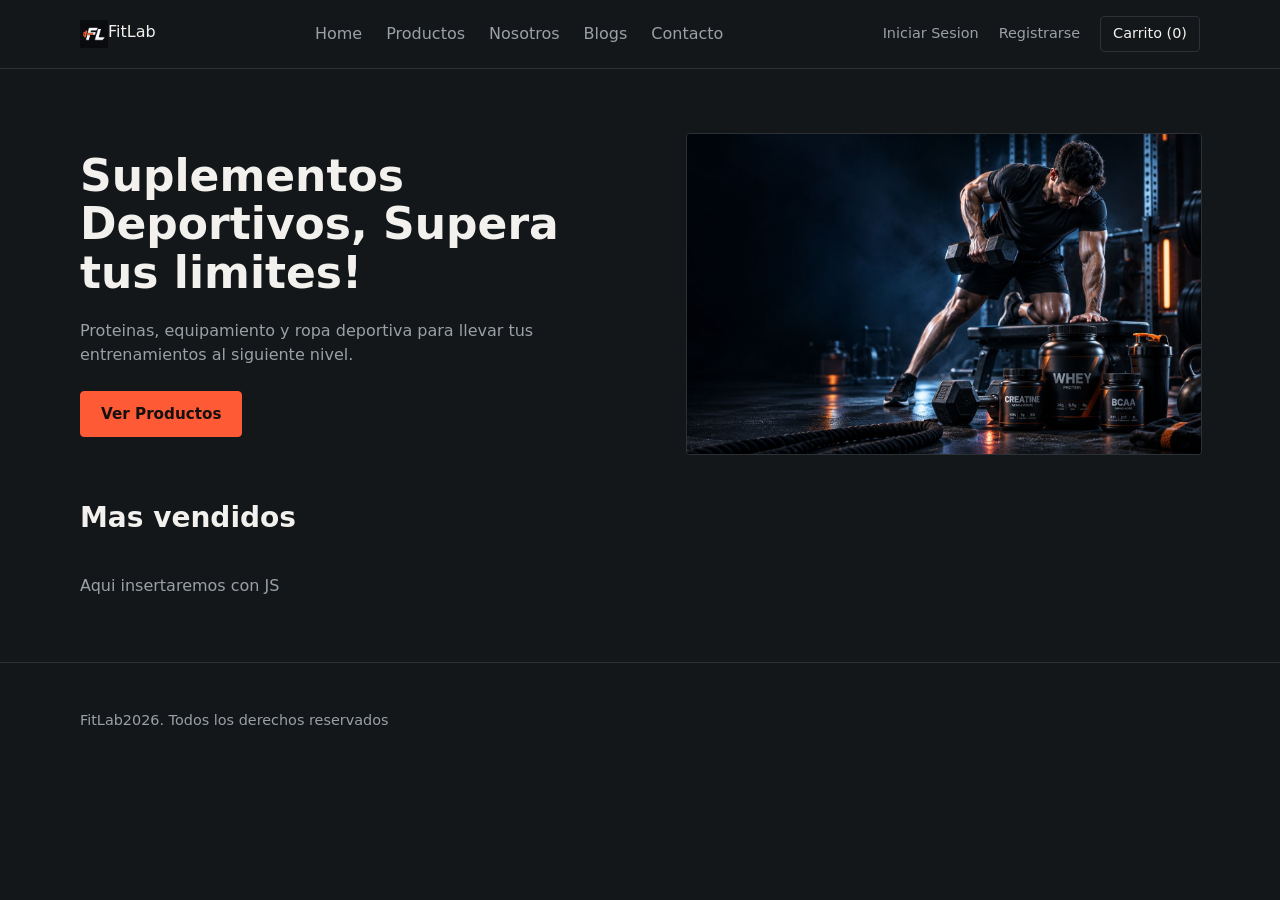
==== FitLab (1)/FitLab/index.html @ 5010f27d "Ahora creo que si se cargo bien la carpeta" ====
<!DOCTYPE html>
<html lang="es">

<head>
    <meta charset="UTF-8">
    <meta name="viewport" content="width=device-width, initial-scale=1.0"> <!--Que se vea bien en celular-->
    <title>Home - FitLab</title>
    <link rel="stylesheet" href="css/estilos.css"> <!--Conexion con carpeta-->
    <link rel="icon" type="img/jpeg" href="img/favicon.jpeg">
</head>

<body>

    <header class="encabezado">
        <div class="contenedor encabezado-interno">
            <a href="index.html" class="logo">
                <img src="img/favicon.jpeg" alt="" width="28" height="28">FitLab</a>
            <nav class="nav-principal" aria-label="Navegacion principal">
                <ul>
                    <li><a href="index.html">Home</a></li>
                    <li><a href="productos.html">Productos</a></li>
                    <li><a href="nosotros.html">Nosotros</a></li>
                    <li><a href="blogs.html">Blogs</a></li>
                    <li><a href="contacto.html">Contacto</a></li>
                </ul>
            </nav>
            <div class="acciones-encabezado">
                <a href="login.html" class="enlace-cuenta">Iniciar Sesion</a>
                <a href="registro.html" class="enlace-cuenta">Registrarse</a>
                <a href="carrito.html" class="enlace-carrito" aria-label="Ver carrito">
                    Carrito (<span id="contador-carrito">0</span>)
                </a>
            </div>
        </div>
    </header>

    <main class="contenedor pagina">
        <section class="banner">
            <div class="banner-texto">
                <h1>Suplementos Deportivos, Supera tus limites!</h1>
                <p>Proteinas, equipamiento y ropa deportiva para llevar tus entrenamientos al siguiente nivel.</p>
                <a href="productos.html" class="boton boton-primario">Ver Productos</a>
            </div>
            <img src="img/deportista-equipamiento.jpeg" class="banner-imagen">
        </section>

        <section class="destacados">
            <h2>Mas vendidos</h2>
            <div class="grilla-productos" id="grilla-destacados">
                <p>Aqui insertaremos con JS</p>

            </div>
        </section>
    </main>

    <footer class="pie-pagina">
        <div class="contenedor">
            <p>FitLab2026. Todos los derechos reservados</p>
        </div>

    </footer>

</body>

</html>
---- FitLab (1)/FitLab/css/estilos.css ----
body {
    margin: 0;
    background: #14171a;
    color: #f2f1ed;
    font-family: system-ui, sans-serif;
    line-height: 1.5;
}

img {
    max-width: 100%;
    display: block;
}

a {
    color: inherit;
    text-decoration: none;
}

h1,
h2,
h3 {
    font-weight: 700;
    line-height: 1.1;
    margin: 0 0 0.5em;
}

h1 {
    font-size: 2.75rem;
}

h2 {
    font-size: 1.75rem;
}

p {
    max-width: 600px;
    color: #9aa0a6;
}

.contenedor {
    width: 100%;
    max-width: 1120px;
    margin: 0 auto;
    padding: 0 1.5rem;
}

main.pagina {
    padding: 3rem 0;
}

/* Encabezado */
.encabezado {
    border-bottom: 1px solid #2c3136;
    background: #14171a;
}

.encabezado-interno {
    display: flex;
    align-items: center;
    justify-content: space-between;
    flex-wrap: wrap;
    gap: 1rem;
    padding: 1rem 0;
}

.logo {
    display: flex;
    font: size 1.5rem;

}

.nav-principal ul {
    display: flex;
    gap: 1.5rem;
    list-style: none;
    margin: 0;
    padding: 0;
}

.nav-principal a {
    color: #9aa0a6;
    font-weight: 500;
}

.nav-principal a:hover {
    color: #f2f1ed;
}

.acciones-encabezado {
    display: flex;
    align-items: center;
    gap: 1.25rem;
    font-size: 0.9rem;
}

.enlace-cuenta {
    color: #9aa0a6;
}

.enlace-cuenta:hover {
    color: #f2f1ed;
}

.enlace-carrito {
    border: 1px solid #2c3136;
    padding: 0.4rem 0.75rem;
    border-radius: 4px;
}

/* Pie de página */
.pie-pagina {
    border-top: 1px solid #2c3136;
    padding: 2rem 0;
    color: #9aa0a6;
    font-size: 0.9rem;
}

/* Botones */
.boton {
    display: inline-block;
    border: 1px solid #ff5a36;
    background: transparent;
    color: #f2f1ed;
    padding: 0.65rem 1.25rem;
    border-radius: 4px;
    font-weight: 600;
    font-size: 0.95rem;
    cursor: pointer;
}

.boton-primario {
    background: #ff5a36;
    border-color: #ff5a36;
    color: #14100e;
}

.boton-primario:hover {
    background: #d6431f;
    border-color: #d6431f;
}

/* Banner del Home */
.banner {
    display: grid;
    grid-template-columns: 1.1fr 1fr;
    align-items: center;
    gap: 2.5rem;
    padding: 1rem 0 3rem;
}

.banner-texto p {
    margin-bottom: 1.5rem;
}

.banner-imagen {
    width: 100%;
    height: 320px;
    object-fit: cover;
    border: 1px solid #2c3136;
    border-radius: 4px;
}

@media (max-width: 720px) {
    .banner {
        grid-template-columns: 1fr;
    }

    .banner-imagen {
        height: 220px;
    }
}

/* Grilla de productos (Home "más vendidos") */
.grilla-productos {
    display: grid;
    grid-template-columns: repeat(auto-fill, minmax(220px, 1fr));
    gap: 1.5rem;
    margin-top: 1.5rem;
}

@media (max-width: 720px) {
    .encabezado-interno {
        flex-direction: column;
        align-items: flex-start;
    }
}


/* NOSOTROS */
.nosotros-bloque {
    margin-bottom: 2rem;
    max-width: 700px;
}
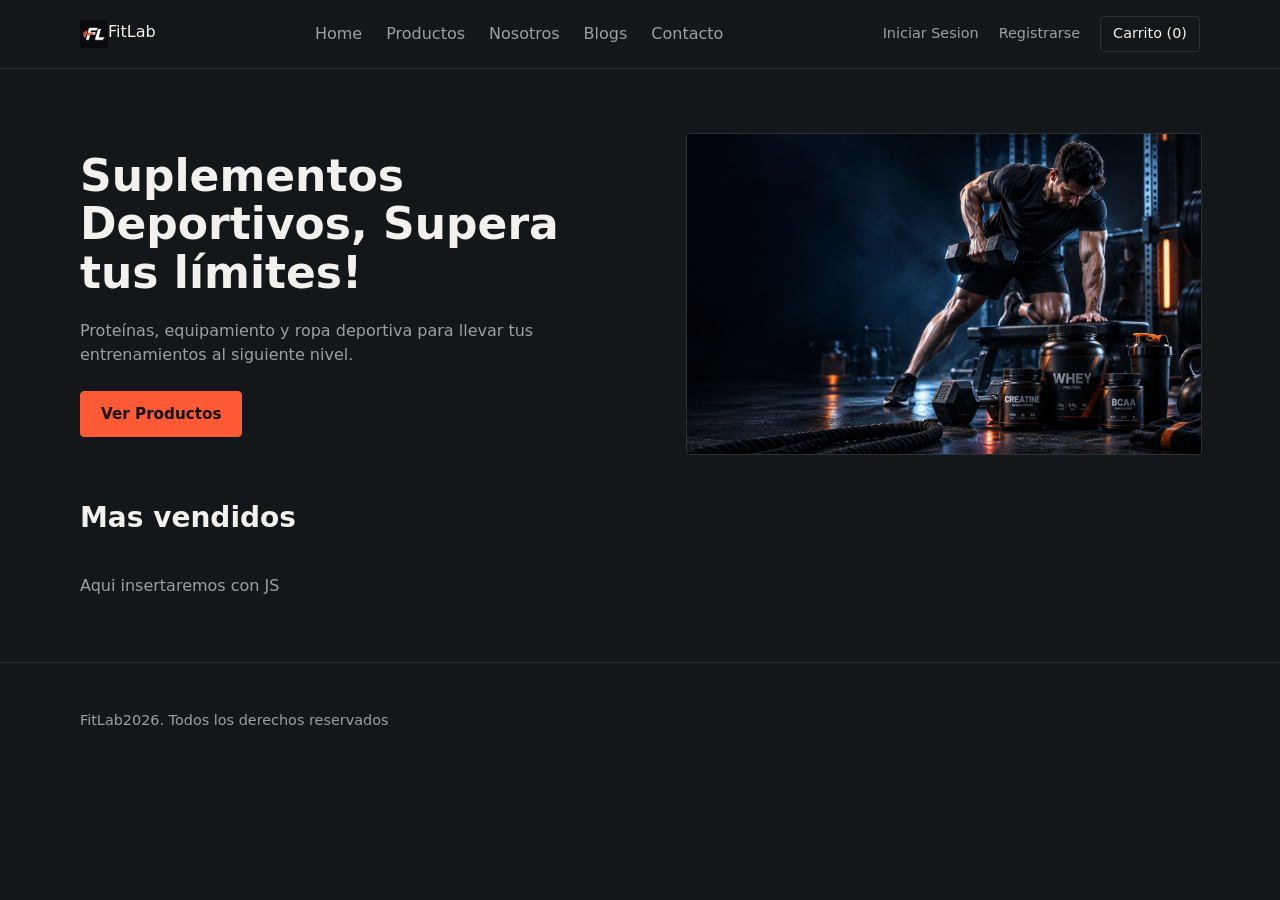
==== commit 4321056a: "Agregar: página de productos con 2 items iniciales y JavaScript dinámico" ====
--- a/FitLab (1)/FitLab/index.html
+++ b/FitLab (1)/FitLab/index.html
@@ -37,8 +37,8 @@
     <main class="contenedor pagina">
         <section class="banner">
             <div class="banner-texto">
-                <h1>Suplementos Deportivos, Supera tus limites!</h1>
-                <p>Proteinas, equipamiento y ropa deportiva para llevar tus entrenamientos al siguiente nivel.</p>
+                <h1>Suplementos Deportivos, Supera tus límites!</h1>
+                <p>Proteínas, equipamiento y ropa deportiva para llevar tus entrenamientos al siguiente nivel.</p>
                 <a href="productos.html" class="boton boton-primario">Ver Productos</a>
             </div>
             <img src="img/deportista-equipamiento.jpeg" class="banner-imagen">
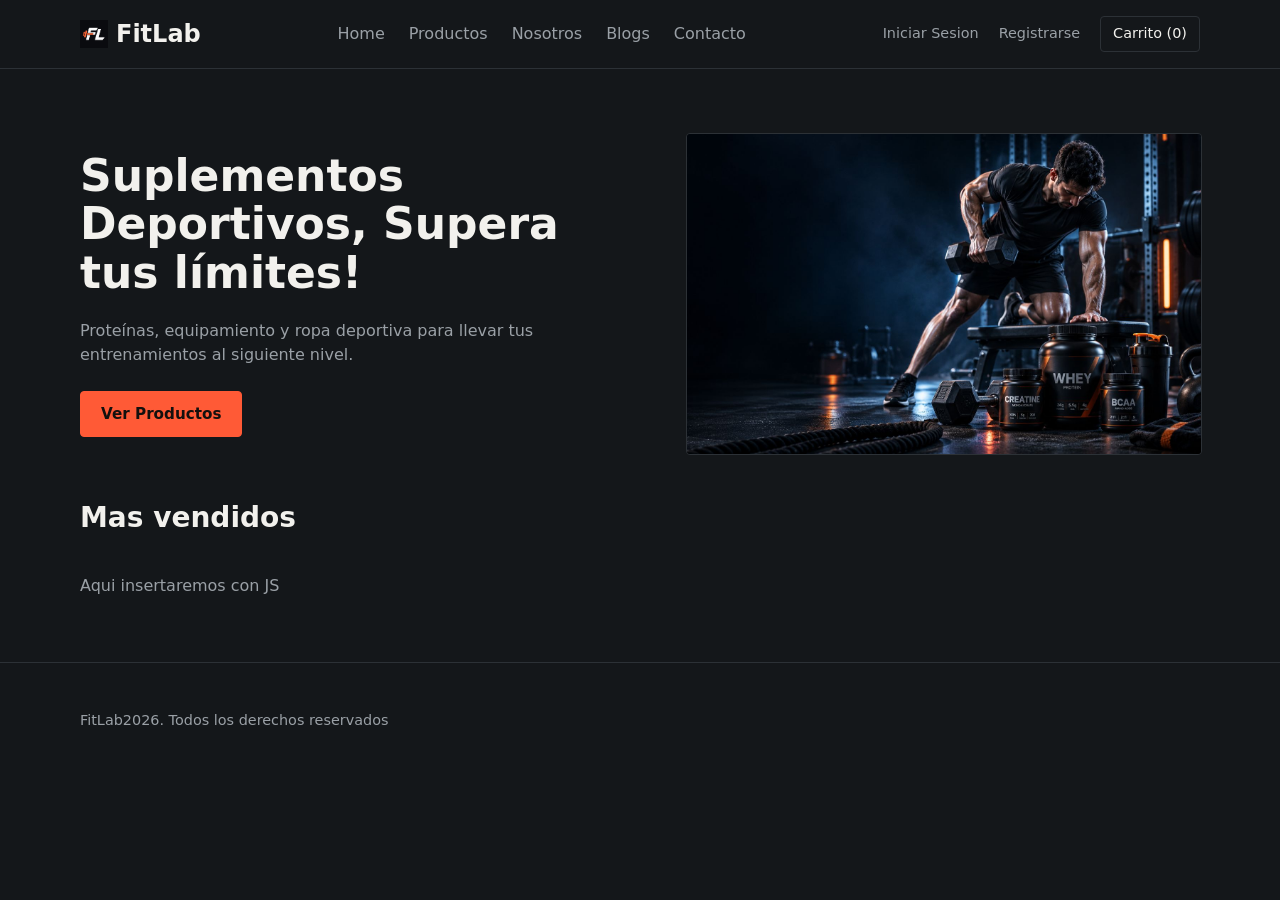
==== commit 731a61ba: "Corrige bugs en Home y Nosotros: favicon, alt, html mal escrito, clase logo" ====
--- a/FitLab (1)/FitLab/index.html
+++ b/FitLab (1)/FitLab/index.html
@@ -6,7 +6,7 @@
     <meta name="viewport" content="width=device-width, initial-scale=1.0"> <!--Que se vea bien en celular-->
     <title>Home - FitLab</title>
     <link rel="stylesheet" href="css/estilos.css"> <!--Conexion con carpeta-->
-    <link rel="icon" type="img/jpeg" href="img/favicon.jpeg">
+    <link rel="icon" type="image/jpeg" href="img/favicon.jpeg">
 </head>
 
 <body>
@@ -14,7 +14,7 @@
     <header class="encabezado">
         <div class="contenedor encabezado-interno">
             <a href="index.html" class="logo">
-                <img src="img/favicon.jpeg" alt="" width="28" height="28">FitLab</a>
+                <img src="img/favicon.jpeg" alt="Deportista con equipamiento fitlab" width="28" height="28">FitLab</a>
             <nav class="nav-principal" aria-label="Navegacion principal">
                 <ul>
                     <li><a href="index.html">Home</a></li>
--- a/FitLab (1)/FitLab/css/estilos.css
+++ b/FitLab (1)/FitLab/css/estilos.css
@@ -65,8 +65,10 @@
 
 .logo {
     display: flex;
-    font: size 1.5rem;
-
+    align-items: center;
+    gap: 0.5rem;
+    font-weight: 700;
+    font-size: 1.5rem;
 }
 
 .nav-principal ul {
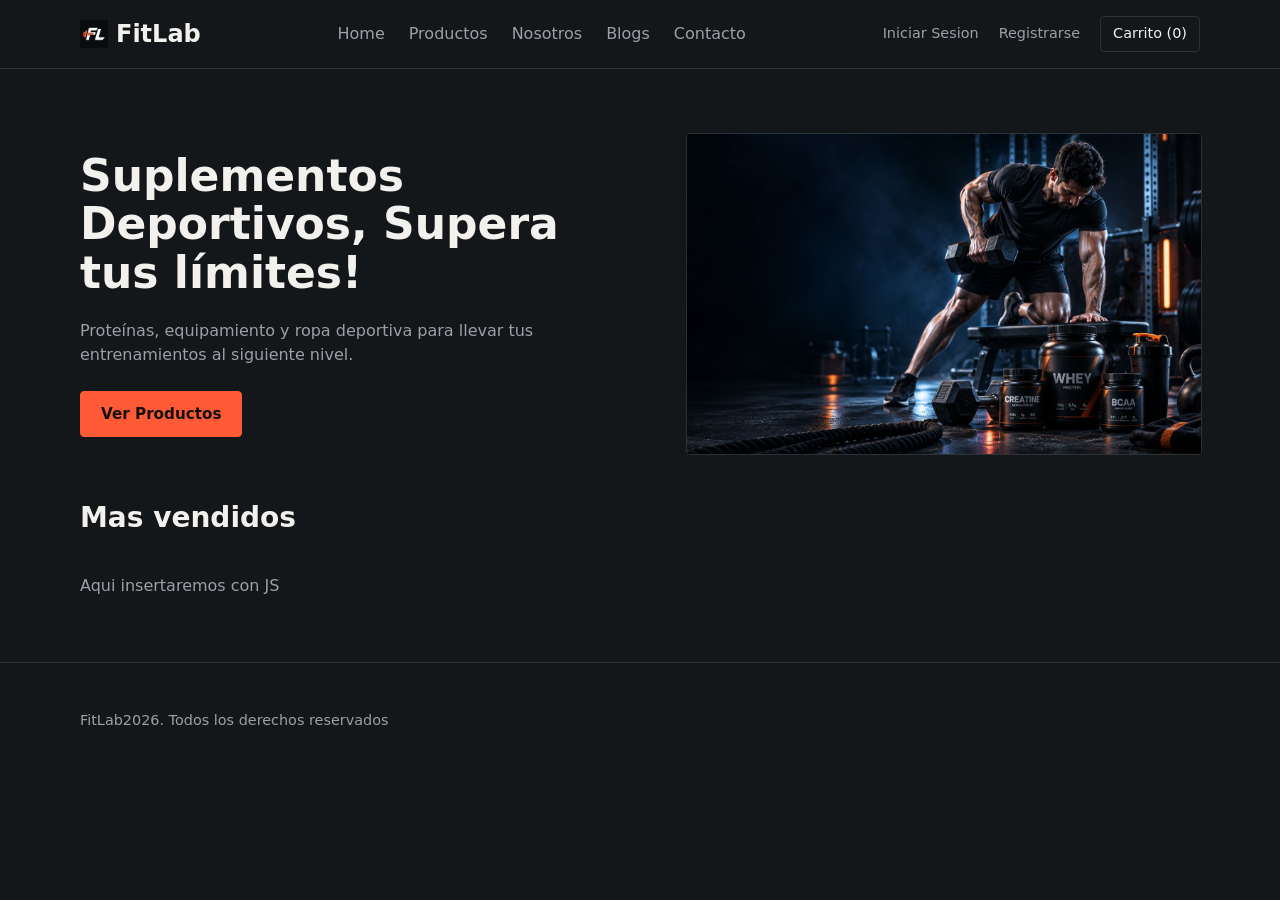
==== commit 7154b905: "Completa Parte 1: Blogs, detalles de blog, Contacto con validacion JS, y corrige bugs pendientes en " ====
--- a/FitLab (1)/FitLab/index.html
+++ b/FitLab (1)/FitLab/index.html
@@ -14,7 +14,7 @@
     <header class="encabezado">
         <div class="contenedor encabezado-interno">
             <a href="index.html" class="logo">
-                <img src="img/favicon.jpeg" alt="Deportista con equipamiento fitlab" width="28" height="28">FitLab</a>
+                <img src="img/favicon.jpeg" alt="" width="28" height="28">FitLab</a>
             <nav class="nav-principal" aria-label="Navegacion principal">
                 <ul>
                     <li><a href="index.html">Home</a></li>
@@ -41,7 +41,7 @@
                 <p>Proteínas, equipamiento y ropa deportiva para llevar tus entrenamientos al siguiente nivel.</p>
                 <a href="productos.html" class="boton boton-primario">Ver Productos</a>
             </div>
-            <img src="img/deportista-equipamiento.jpeg" class="banner-imagen">
+            <img src="img/deportista-equipamiento.jpeg" alt="Deportista con equipamiento fitlab" class="banner-imagen">
         </section>
 
         <section class="destacados">
--- a/FitLab (1)/FitLab/css/estilos.css
+++ b/FitLab (1)/FitLab/css/estilos.css
@@ -192,4 +192,89 @@
 .nosotros-bloque {
     margin-bottom: 2rem;
     max-width: 700px;
+}
+
+
+/* BLOGS */
+
+.grilla-blog {
+    display: grid;
+    grid-template-columns: repeat(auto-fill, minmax(260px, 1fr));
+    gap: 1.5rem;
+    margin-top: 1.5rem;
+}
+
+.blog-card {
+    background: #1e2226;
+    border: 1px solid #2c3136;
+    border-radius: 4px;
+    padding: 1.25rem;
+}
+
+/* BLOG DETALLE */
+
+.blog-articulo {
+    max-width: 700px;
+}
+
+.blog-imagen {
+    width: 100%;
+    max-height: 360px;
+    object-fit: cover;
+    border: 1px solid #2c3136;
+    border-radius: 4px;
+    margin-bottom: 1.5rem;
+}
+
+.video-incrustado {
+    aspect-ratio: 16 / 9;
+    max-width: 700px;
+    margin-bottom: 1.5rem;
+    border: 1px solid #2c3136;
+}
+
+.video-incrustado iframe {
+    width: 100%;
+    height: 100%;
+    border: 0;
+}
+
+
+/* Formularios */
+.grupo-formulario {
+    margin-bottom: 1.1rem;
+    max-width: 420px;
+}
+
+label {
+    display: block;
+    font-size: 0.9rem;
+    margin-bottom: 0.35rem;
+    color: #9aa0a6;
+}
+
+input,
+textarea {
+    width: 100%;
+    background: #1e2226;
+    border: 1px solid #2c3136;
+    color: #f2f1ed;
+    padding: 0.6rem 0.75rem;
+    border-radius: 4px;
+    font-family: inherit;
+    font-size: 1rem;
+}
+
+input:focus,
+textarea:focus {
+    outline: 2px solid #ff5a36;
+    outline-offset: 1px;
+}
+
+.mensaje-error {
+    color: #e5484d;
+    font-size: 0.85rem;
+    margin-top: 0.3rem;
+    display: block;
+    min-height: 1.1em;
 }
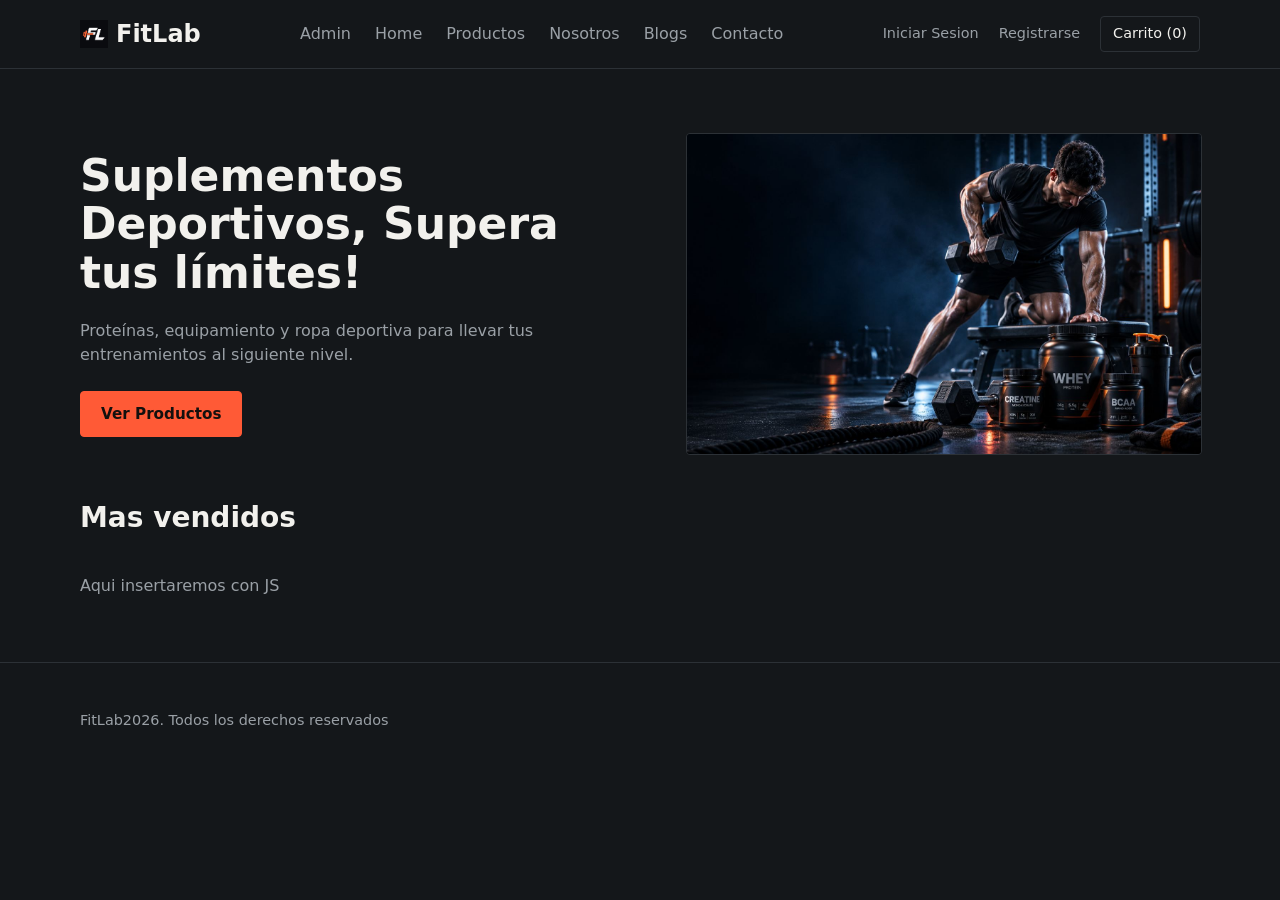
==== commit 4d701cab: "Creacion de dashboard y panel administrador de productos, tambien se agrego el boton "Admin" en el "" ====
--- a/FitLab (1)/FitLab/index.html
+++ b/FitLab (1)/FitLab/index.html
@@ -17,6 +17,7 @@
                 <img src="img/favicon.jpeg" alt="" width="28" height="28">FitLab</a>
             <nav class="nav-principal" aria-label="Navegacion principal">
                 <ul>
+                    <li><a href="admin_productos.html">Admin</a></li>
                     <li><a href="index.html">Home</a></li>
                     <li><a href="productos.html">Productos</a></li>
                     <li><a href="nosotros.html">Nosotros</a></li>
--- a/FitLab (1)/FitLab/css/estilos.css
+++ b/FitLab (1)/FitLab/css/estilos.css
@@ -277,4 +277,114 @@
     margin-top: 0.3rem;
     display: block;
     min-height: 1.1em;
+}
+
+
+
+
+/* ==========================================================================
+   ESTILOS COMPLEMENTARIOS PARA MANTENEDOR Y DASHBOARD (Osea parte 3 German)
+   ========================================================================== */
+
+.tarjeta-admin {
+    background: #1e2226;
+    border: 1px solid #2c3136;
+    border-radius: 4px;
+    padding: 1.5rem;
+    margin-bottom: 2rem;
+}
+
+.alerta-stock {
+    background: rgba(223, 67, 72, 0.15);
+    border: 1px solid #e5484d;
+    color: #f2f1ed;
+    padding: 1rem;
+    border-radius: 4px;
+    margin-bottom: 1.5rem;
+}
+
+.tabla-contenedor {
+    overflow-x: auto;
+}
+
+.tabla-custom {
+    width: 100%;
+    border-collapse: collapse;
+    margin-top: 1rem;
+    font-size: 0.95rem;
+}
+
+.tabla-custom th {
+    background: #252a2f;
+    color: #f2f1ed;
+    padding: 0.75rem 1rem;
+    text-align: left;
+    border-bottom: 2px solid #2c3136;
+}
+
+.tabla-custom td {
+    padding: 0.75rem 1rem;
+    border-bottom: 1px solid #2c3136;
+    color: #9aa0a6;
+}
+
+.tabla-custom tr:hover td {
+    background: #252a2f;
+    color: #f2f1ed;
+}
+
+.fila-critica td {
+    background: rgba(229, 72, 77, 0.1) !important;
+}
+
+.badge-critico {
+    color: #e5484d;
+    font-weight: bold;
+}
+
+.badge-ok {
+    color: #46a758;
+    font-weight: bold;
+}
+
+.grilla-formulario {
+    display: grid;
+    grid-template-columns: repeat(auto-fit, minmax(220px, 1fr));
+    gap: 1rem;
+}
+
+.grilla-dashboard {
+    display: grid;
+    grid-template-columns: repeat(auto-fit, minmax(240px, 1fr));
+    gap: 1.5rem;
+    margin-top: 1.5rem;
+}
+
+.metrica-card {
+    background: #1e2226;
+    border: 1px solid #2c3136;
+    padding: 1.5rem;
+    border-radius: 4px;
+    border-left: 4px solid #ff5a36;
+}
+
+.metrica-card.alerta {
+    border-left-color: #e5484d;
+}
+
+.metrica-card h3 {
+    font-size: 1rem;
+    color: #9aa0a6;
+    margin-bottom: 0.5rem;
+}
+
+.metrica-card p {
+    font-size: 2.2rem;
+    font-weight: 700;
+    color: #f2f1ed;
+    margin: 0;
+}
+
+.hidden {
+    display: none !important;
 }
